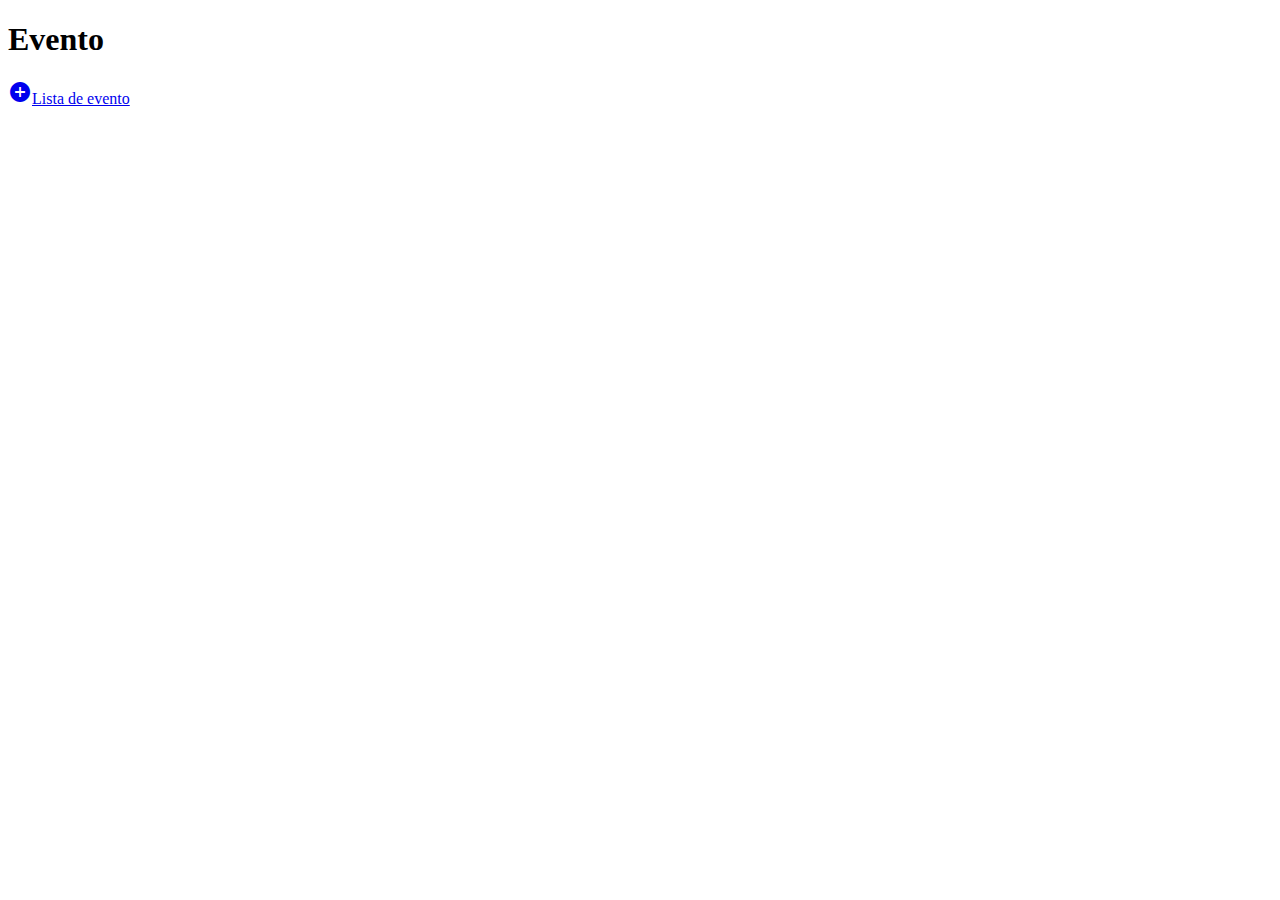
==== eventoapp/src/main/resources/templates/evento/detalhesEvento.html @ 0959b84e "primeiro commit eventos-app" ====
<!DOCTYPE html>
<html  xmlns:th="http://thymeleaf.org"
		xmlns:layout="http://www.ultraq.net.nz/thymeleaf/layout">
<head>
  <meta charset='utf-8'>
	<title>EventosApp</title>
	<!--Import Google Icon Font-->
      <link href="https://fonts.googleapis.com/icon?family=Material+Icons" rel="stylesheet"/>
      <!--Import materialize.css-->
      <link type="text/css" rel="stylesheet" href="/materialize/css/materialize.min.css"  media="screen,projection"/>

      <!--Let browser know website is optimized for mobile-->
      <meta name="viewport" content="width=device-width, initial-scale=1.0"/>
</head>
		
		
<body>

<h1>Evento</h1>
<a href="/evento" class="waves-effect waves-light btn"><i class="material-icons left">add_circle</i>Lista de evento</a>
	<div th:each="evento : ${evento}">
	<div class="row">
	<p><span th:text="${evento.nome}"></span></p>
	<p><span th:text="${evento.local}"></span></p>
	<p><span th:text="${evento.data}"></span></p>
	<p><span th:text="${evento.horario}"></span></p>
	
	</div>
	
	</div>
 <!--JavaScript at end of body for optimized loading-->
 <script type="text/javascript" src="/materialize/js/materialize.min.js"></script>
</body>

</html>
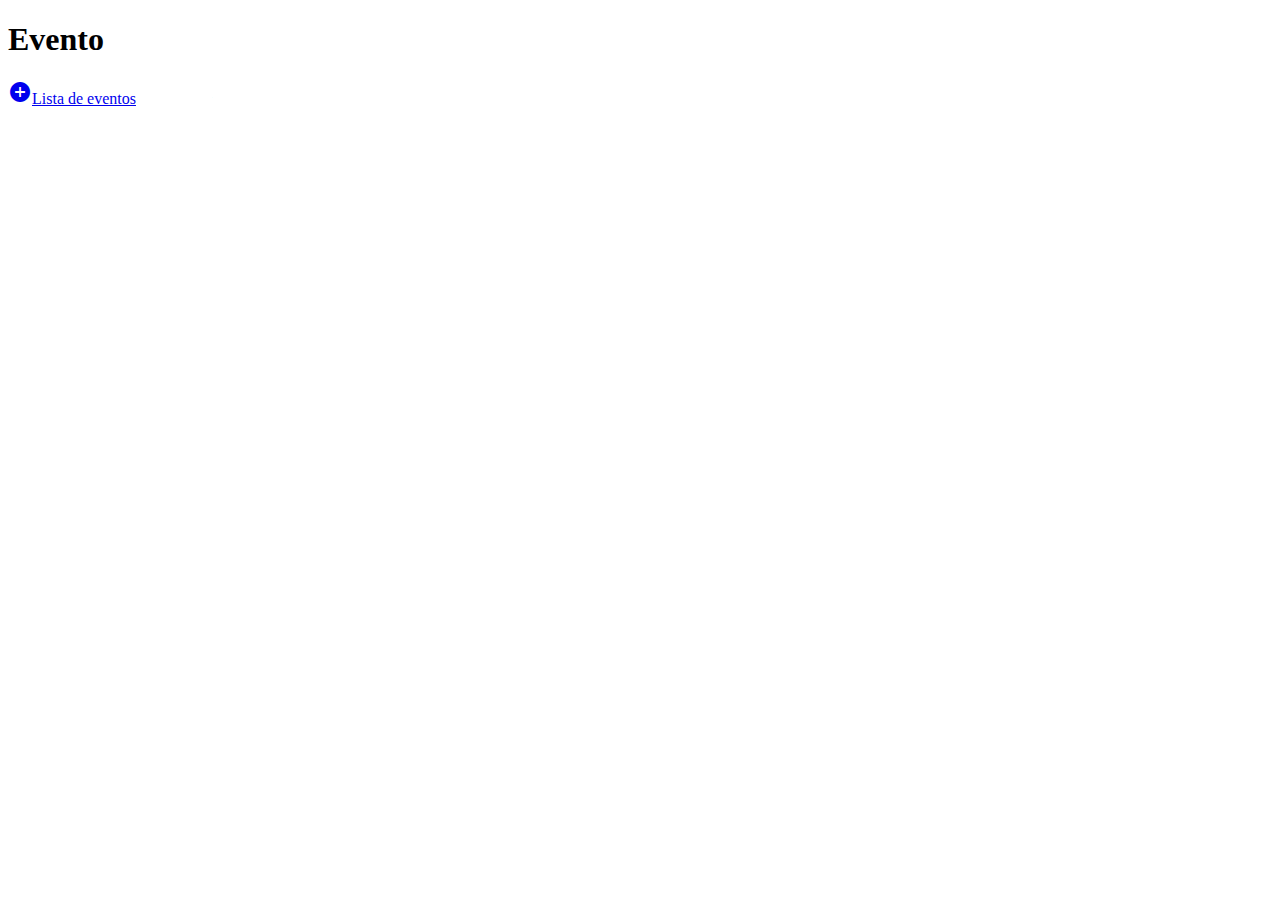
==== commit 2ab95486: "Acrescentei a funcionalidade - detalhe do evento" ====
--- a/eventoapp/src/main/resources/templates/evento/detalhesEvento.html
+++ b/eventoapp/src/main/resources/templates/evento/detalhesEvento.html
@@ -17,7 +17,7 @@
 <body>
 
 <h1>Evento</h1>
-<a href="/evento" class="waves-effect waves-light btn"><i class="material-icons left">add_circle</i>Lista de evento</a>
+<a href="/eventos" class="waves-effect waves-light btn"><i class="material-icons left">add_circle</i>Lista de eventos</a>
 	<div th:each="evento : ${evento}">
 	<div class="row">
 	<p><span th:text="${evento.nome}"></span></p>
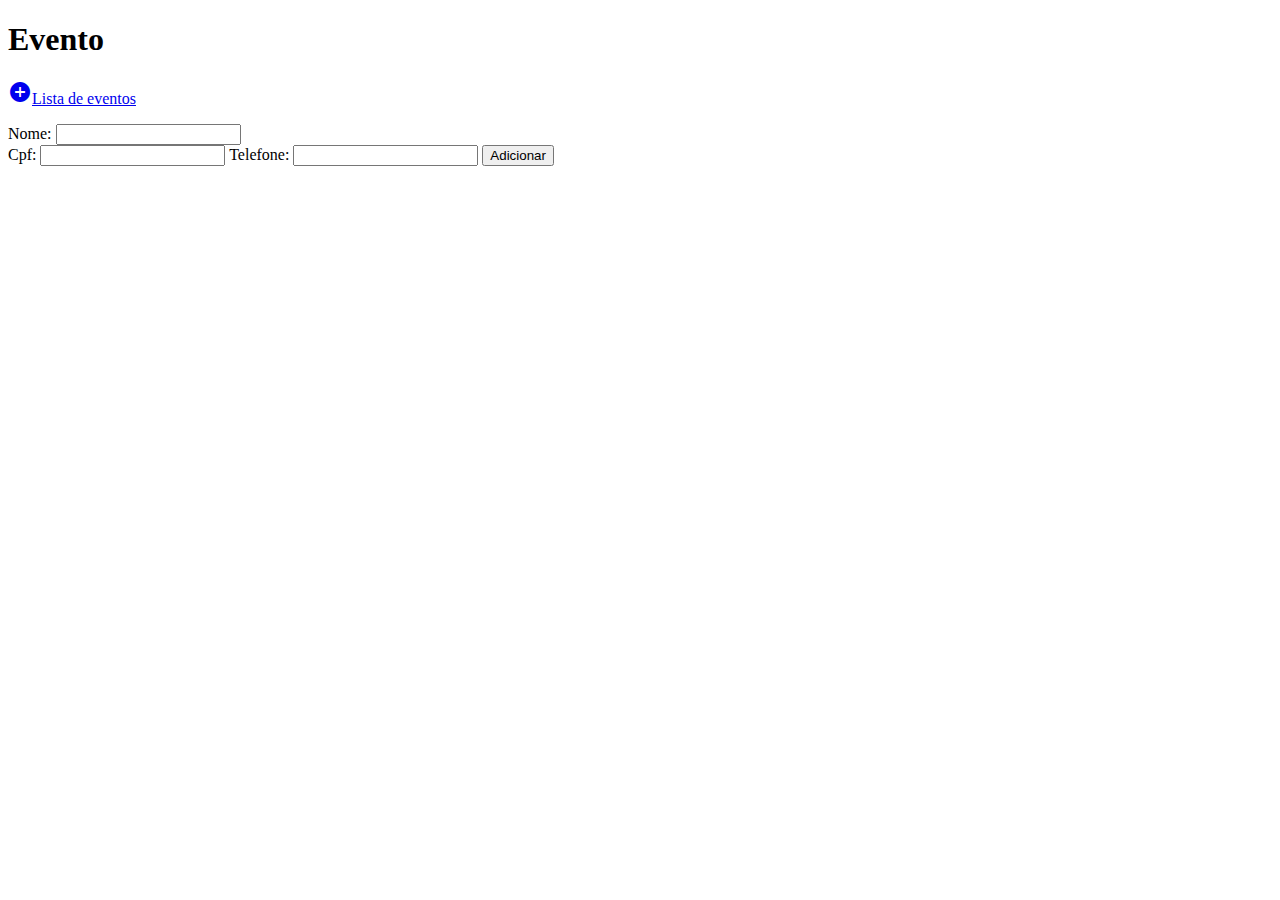
==== commit 4cabe258: "inserindo alteracoes no formevento evento controller e detalhesEvento" ====
--- a/eventoapp/src/main/resources/templates/evento/detalhesEvento.html
+++ b/eventoapp/src/main/resources/templates/evento/detalhesEvento.html
@@ -18,15 +18,29 @@
 
 <h1>Evento</h1>
 <a href="/eventos" class="waves-effect waves-light btn"><i class="material-icons left">add_circle</i>Lista de eventos</a>
-	<div th:each="evento : ${evento}">
-	<div class="row">
-	<p><span th:text="${evento.nome}"></span></p>
-	<p><span th:text="${evento.local}"></span></p>
-	<p><span th:text="${evento.data}"></span></p>
-	<p><span th:text="${evento.horario}"></span></p>
-	
-	</div>
-	
+	<div th:each="evento : ${evento}" class="container">
+		<div>
+			<p><span th:text="${evento.nome}"></span></p>
+			<p><span th:text="${evento.local}"></span></p>
+			<p><span th:text="${evento.data}"></span></p>
+			<p><span th:text="${evento.horario}"></span></p>
+		</div>
+		
+		<form method="post">
+		<div class="row"> 
+		<div class="input-field col s8">
+			<label class="active" for="first_name">Nome: </label>
+			<input input="text" valeu="" name="nomeConvidado">
+		</div>
+		</div>
+			<label class="active" for="cpf">Cpf: </label>
+			<input input="text" valeu="" name="cpf">
+		
+			<label class="active" for="first_name">Telefone: </label>
+			<input input="text" valeu="" name="telefone">
+		<button class="waves-effect waves-light btn" type="submit">Adicionar</button>
+		</form>
+		
 	</div>
  <!--JavaScript at end of body for optimized loading-->
  <script type="text/javascript" src="/materialize/js/materialize.min.js"></script>
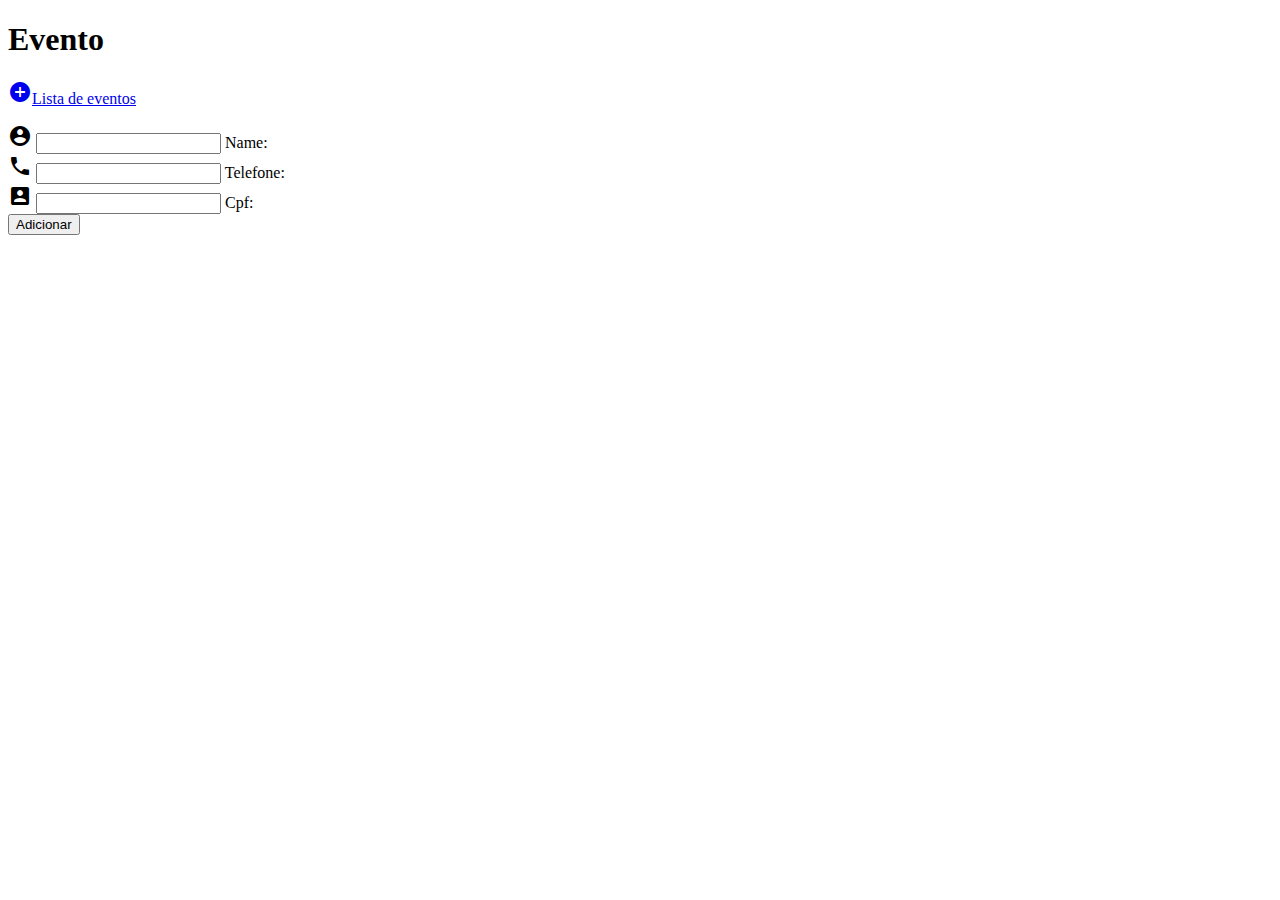
==== commit 35ca46e6: "acerto do formulario detalhesEvento.html" ====
--- a/eventoapp/src/main/resources/templates/evento/detalhesEvento.html
+++ b/eventoapp/src/main/resources/templates/evento/detalhesEvento.html
@@ -2,7 +2,8 @@
 <html  xmlns:th="http://thymeleaf.org"
 		xmlns:layout="http://www.ultraq.net.nz/thymeleaf/layout">
 <head>
-  <meta charset='utf-8'>
+
+   <meta charset='utf-8'>
 	<title>EventosApp</title>
 	<!--Import Google Icon Font-->
       <link href="https://fonts.googleapis.com/icon?family=Material+Icons" rel="stylesheet"/>
@@ -12,8 +13,6 @@
       <!--Let browser know website is optimized for mobile-->
       <meta name="viewport" content="width=device-width, initial-scale=1.0"/>
 </head>
-		
-		
 <body>
 
 <h1>Evento</h1>
@@ -27,21 +26,50 @@
 		</div>
 		
 		<form method="post">
+		
 		<div class="row"> 
-		<div class="input-field col s8">
-			<label class="active" for="first_name">Nome: </label>
-			<input input="text" valeu="" name="nomeConvidado">
-		</div>
-		</div>
-			<label class="active" for="cpf">Cpf: </label>
-			<input input="text" valeu="" name="cpf">
+		<div class="input-field col s6">
+			
+			<form class="col s12">
+      <div class="row">
+        <div class="input-field col s6">
+          <i class="material-icons prefix">account_circle</i>
+          <input id="icon_prefix" type="text" class="validate" name="nomeConvidado">
+          <label for="icon_prefix">Name: </label>
+        </div>
+      </div>
+      
+      <div class="row">
+        <div class="input-field col s6">
+          <i class="material-icons prefix">phone</i>
+          <input id="icon_telephone" type="tel" class="validate" name="telefone">
+          <label for="icon_telephone">Telefone: </label>
+        </div>
+      </div>
+      
+      <div class="row">
+        <div class="input-field col s6">
+          <i class="material-icons prefix">account_box</i>
+          <input id="icon_telephone" type="tel" class="validate" name="cpf">
+          <label for="icon_telephone">Cpf: </label>
+        </div>
+      </div>
+      
+      <button class="waves-effect waves-light btn" type="submit">Adicionar</button>
+    </form>
+			
 		
-			<label class="active" for="first_name">Telefone: </label>
-			<input input="text" valeu="" name="telefone">
-		<button class="waves-effect waves-light btn" type="submit">Adicionar</button>
-		</form>
+		
 		
 	</div>
+	
+	
+  <div class="row">
+    
+  </div>
+        
+	
+	
  <!--JavaScript at end of body for optimized loading-->
  <script type="text/javascript" src="/materialize/js/materialize.min.js"></script>
 </body>
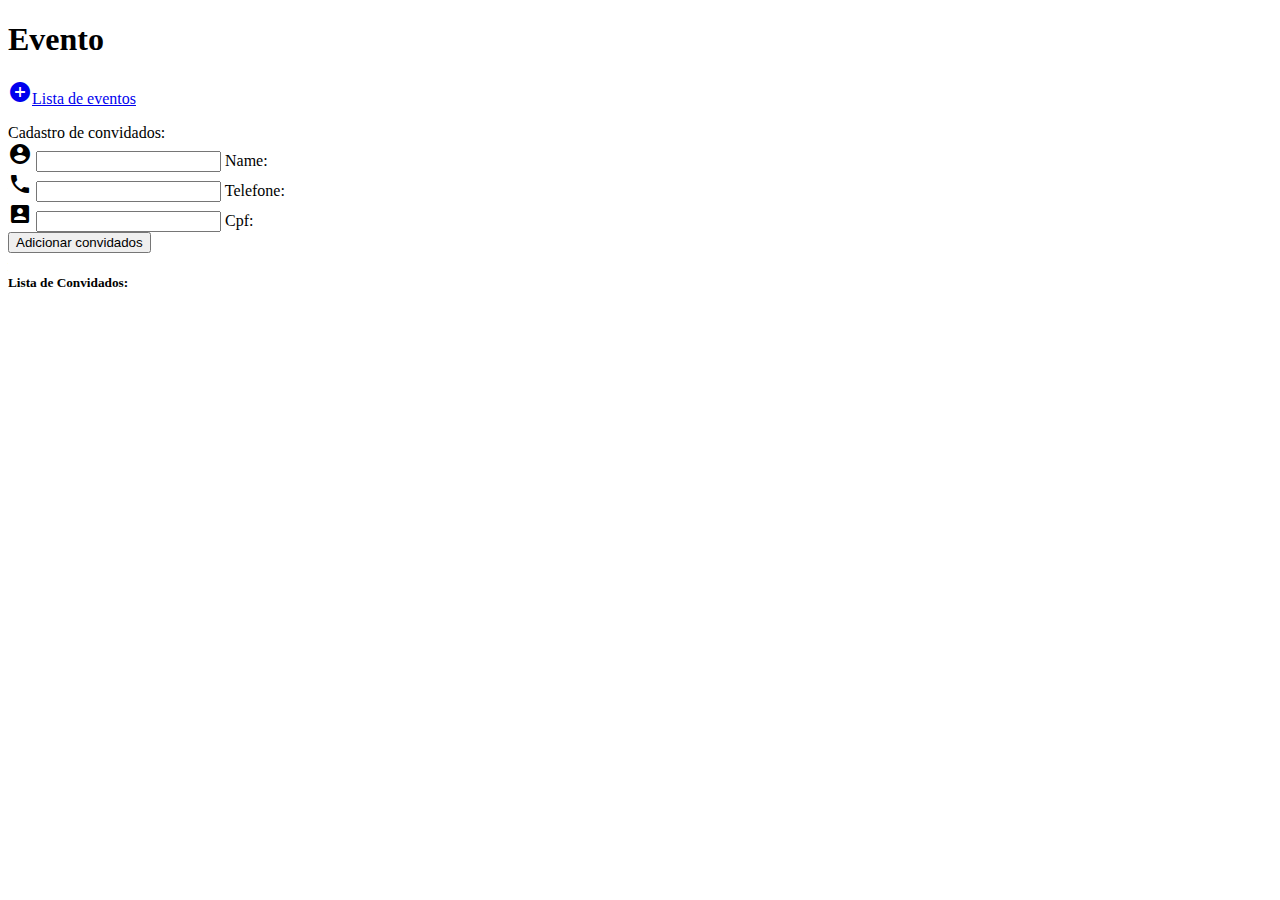
==== commit 7957ceb5: "Realizando buscas especificas no banco(listagem de convidados)" ====
--- a/eventoapp/src/main/resources/templates/evento/detalhesEvento.html
+++ b/eventoapp/src/main/resources/templates/evento/detalhesEvento.html
@@ -25,14 +25,16 @@
 			<p><span th:text="${evento.horario}"></span></p>
 		</div>
 		
+		<span>Cadastro de convidados:</span>
+		
 		<form method="post">
 		
 		<div class="row"> 
-		<div class="input-field col s6">
-			
+		<div class="input-field col s12">
+		
 			<form class="col s12">
       <div class="row">
-        <div class="input-field col s6">
+        <div class="input-field col s5">
           <i class="material-icons prefix">account_circle</i>
           <input id="icon_prefix" type="text" class="validate" name="nomeConvidado">
           <label for="icon_prefix">Name: </label>
@@ -40,7 +42,7 @@
       </div>
       
       <div class="row">
-        <div class="input-field col s6">
+        <div class="input-field col s5">
           <i class="material-icons prefix">phone</i>
           <input id="icon_telephone" type="tel" class="validate" name="telefone">
           <label for="icon_telephone">Telefone: </label>
@@ -48,21 +50,31 @@
       </div>
       
       <div class="row">
-        <div class="input-field col s6">
+        <div class="input-field col s5">
           <i class="material-icons prefix">account_box</i>
           <input id="icon_telephone" type="tel" class="validate" name="cpf">
           <label for="icon_telephone">Cpf: </label>
         </div>
       </div>
       
-      <button class="waves-effect waves-light btn" type="submit">Adicionar</button>
-    </form>
-			
+      <button class="waves-effect waves-light btn" type="submit">Adicionar convidados</button>
+    </form>		
+	</div>
+	<h5>Lista de Convidados:</h5>
+	
+	<div class="container" th:each="convidado : ${convidados}">
+	
+		<div class="row">
+			<div class="input - field col s6">
+				<p><span th:text="${convidado.nomeConvidado}"></span>
+			</div>
+			<div class="input - field col s3">
+				<p><span th:text="${convidado.telefone}"></span>			
+			</div>
 		
-		
-		
+		</div>
+	
 	</div>
-	
 	
   <div class="row">
     
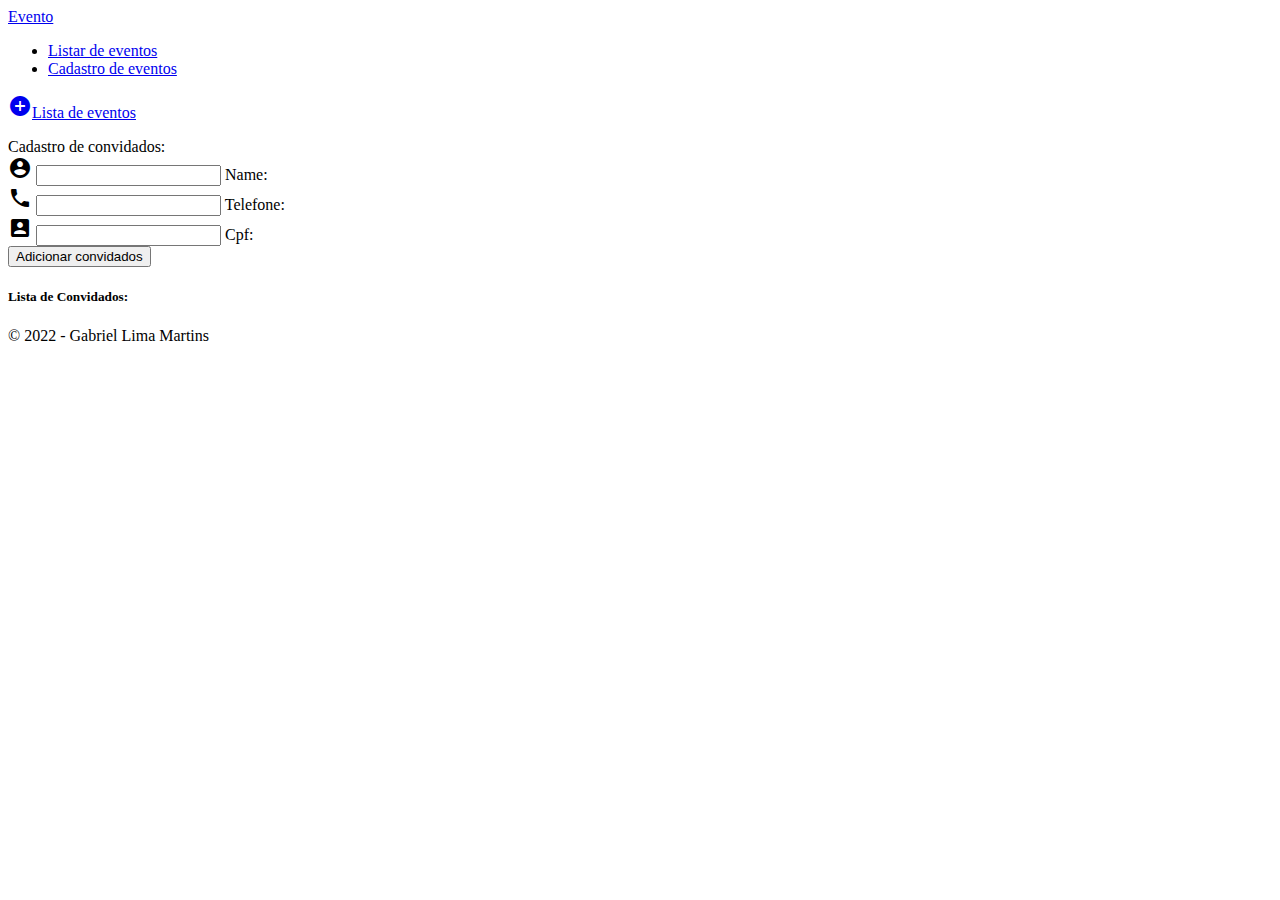
==== commit 1305b747: "Melhorando Layout do site" ====
--- a/eventoapp/src/main/resources/templates/evento/detalhesEvento.html
+++ b/eventoapp/src/main/resources/templates/evento/detalhesEvento.html
@@ -15,7 +15,19 @@
 </head>
 <body>
 
-<h1>Evento</h1>
+	<header>
+	   <nav class="nav-extended">
+	    <div class="nav-wrapper">
+	      <a href="#" class="brand-logo left">Evento</a>
+	      
+	       <ul id="nav-mobile" class="tab right hide-on">
+	        <li><a href="/eventos">Listar de eventos</a></li>
+	        <li><a href="/cadastrarEvento">Cadastro de eventos</a></li>
+	      </ul>
+	  	</nav>
+	</header>
+
+
 <a href="/eventos" class="waves-effect waves-light btn"><i class="material-icons left">add_circle</i>Lista de eventos</a>
 	<div th:each="evento : ${evento}" class="container">
 		<div>
@@ -26,13 +38,14 @@
 		</div>
 		
 		<span>Cadastro de convidados:</span>
+		 <th:block th:include="~{mensagemValidacao}"></th:block> 
+		<form method="post" class="col s12">
 		
-		<form method="post">
-		
-		<div class="row"> 
+		 
 		<div class="input-field col s12">
 		
-			<form class="col s12">
+		
+			
       <div class="row">
         <div class="input-field col s5">
           <i class="material-icons prefix">account_circle</i>
@@ -76,10 +89,13 @@
 	
 	</div>
 	
-  <div class="row">
-    
-  </div>
-        
+ 
+			<div class="footer-copyright">
+            <div class="container">
+            © 2022 - Gabriel Lima Martins
+            
+            </div>
+          </div>      
 	
 	
  <!--JavaScript at end of body for optimized loading-->
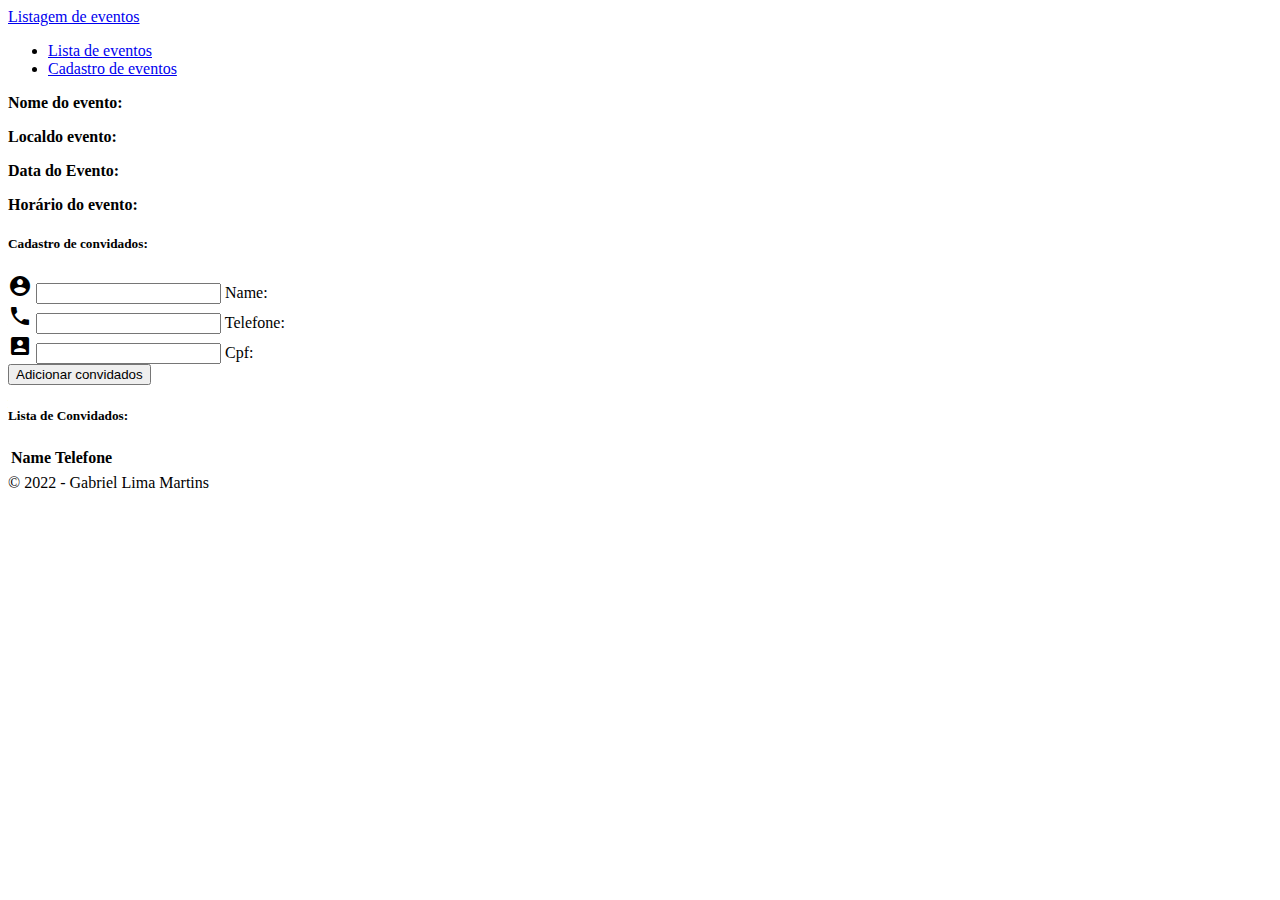
==== commit ddf1fd29: "alteração do layout" ====
--- a/eventoapp/src/main/resources/templates/evento/detalhesEvento.html
+++ b/eventoapp/src/main/resources/templates/evento/detalhesEvento.html
@@ -8,94 +8,105 @@
 	<!--Import Google Icon Font-->
       <link href="https://fonts.googleapis.com/icon?family=Material+Icons" rel="stylesheet"/>
       <!--Import materialize.css-->
+      
       <link type="text/css" rel="stylesheet" href="/materialize/css/materialize.min.css"  media="screen,projection"/>
+	 <link type="text/css" rel="stylesheet" href="static/assets/style.css"/>
 
       <!--Let browser know website is optimized for mobile-->
       <meta name="viewport" content="width=device-width, initial-scale=1.0"/>
 </head>
 <body>
 
+
+
 	<header>
 	   <nav class="nav-extended">
-	    <div class="nav-wrapper">
-	      <a href="#" class="brand-logo left">Evento</a>
+	    <div class="nav-wrapper light-blue darken-4 ">
+	      <a href="#" class="brand-logo left ">Listagem de eventos</a>
 	      
-	       <ul id="nav-mobile" class="tab right hide-on">
-	        <li><a href="/eventos">Listar de eventos</a></li>
+  			<ul id="nav-mobile" class="tab right hide-on">
+	        <li><a href="/eventos">Lista de eventos</a></li>
 	        <li><a href="/cadastrarEvento">Cadastro de eventos</a></li>
 	      </ul>
+	      </div>
 	  	</nav>
 	</header>
 
 
-<a href="/eventos" class="waves-effect waves-light btn"><i class="material-icons left">add_circle</i>Lista de eventos</a>
-	<div th:each="evento : ${evento}" class="container">
+
+	<div th:each="evento : ${evento}" class="container ">
 		<div>
-			<p><span th:text="${evento.nome}"></span></p>
-			<p><span th:text="${evento.local}"></span></p>
-			<p><span th:text="${evento.data}"></span></p>
-			<p><span th:text="${evento.horario}"></span></p>
+			<p><strong>Nome do evento: </strong><span th:text="${evento.nome}"></span></p>
+			<p><strong>Localdo evento: </strong><span th:text="${evento.local}"></span></p>
+			<p><strong>Data do Evento: </strong><span th:text="${evento.data}"></span></p>
+			<p><strong>Horário do evento: </strong><span th:text="${evento.horario}"></span></p>
 		</div>
 		
-		<span>Cadastro de convidados:</span>
+		<span><strong><h5>Cadastro de convidados:</h5></strong></span>
 		 <th:block th:include="~{mensagemValidacao}"></th:block> 
-		<form method="post" class="col s12">
-		
-		 
-		<div class="input-field col s12">
 		
 		
-			
-      <div class="row">
-        <div class="input-field col s5">
-          <i class="material-icons prefix">account_circle</i>
-          <input id="icon_prefix" type="text" class="validate" name="nomeConvidado">
-          <label for="icon_prefix">Name: </label>
-        </div>
-      </div>
-      
-      <div class="row">
-        <div class="input-field col s5">
-          <i class="material-icons prefix">phone</i>
-          <input id="icon_telephone" type="tel" class="validate" name="telefone">
-          <label for="icon_telephone">Telefone: </label>
-        </div>
-      </div>
-      
-      <div class="row">
-        <div class="input-field col s5">
-          <i class="material-icons prefix">account_box</i>
-          <input id="icon_telephone" type="tel" class="validate" name="cpf">
-          <label for="icon_telephone">Cpf: </label>
-        </div>
-      </div>
-      
-      <button class="waves-effect waves-light btn" type="submit">Adicionar convidados</button>
+		
+	<form method="post" class="col s12">
+			 
+		
+		  <div class="row">
+	        <div class="input-field col s5">
+	          <i class="material-icons prefix">account_circle</i>
+	          <input id="icon_prefix" type="text" class="validate" name="nomeConvidado">
+	          <label for="icon_prefix">Name: </label>
+	        </div>
+	      </div>
+	      
+	      <div class="row">
+	        <div class="input-field col s5">
+	          <i class="material-icons prefix">phone</i>
+	          <input id="icon_telephone" type="tel" class="validate" name="telefone">
+	          <label for="icon_telephone">Telefone: </label>
+	        </div>
+	      </div>
+	      
+	      <div class="row">
+	        <div class="input-field col s5">
+	          <i class="material-icons prefix">account_box</i>
+	          <input id="icon_telephone" type="tel" class="validate" name="cpf">
+	          <label for="icon_telephone">Cpf: </label>
+	      </div>
+	    </div>
+	    	      
+	<button class="waves-effect waves-light btn light-blue darken-4" type="submit">Adicionar convidados</button>
+    </div>
     </form>		
-	</div>
+
+	
+	<div class="col s12 m6">
 	<h5>Lista de Convidados:</h5>
 	
-	<div class="container" th:each="convidado : ${convidados}">
+      <table class="striped" >
+        <thead>
+          <tr>
+              <th>Name</th>
+              <th>Telefone</th>
+          </tr>
+        </thead>
+
+        <tbody>
+          <tr th:each="convidado : ${convidados}">
+            <td th:text="${convidado.nomeConvidado}"></td>
+            <td th:text="${convidado.telefone}"></td>
+          </tr>
+        </tbody>
+      </table>
 	
-		<div class="row">
-			<div class="input - field col s6">
-				<p><span th:text="${convidado.nomeConvidado}"></span>
-			</div>
-			<div class="input - field col s3">
-				<p><span th:text="${convidado.telefone}"></span>			
-			</div>
-		
-		</div>
+ 
+			<div class="footer-copyright">
+            <div class="container center">
+             © 2022 - Gabriel Lima Martins           
+            </div>
+          </div>      
 	
 	</div>
 	
- 
-			<div class="footer-copyright">
-            <div class="container">
-            © 2022 - Gabriel Lima Martins
-            
-            </div>
-          </div>      
 	
 	
  <!--JavaScript at end of body for optimized loading-->
